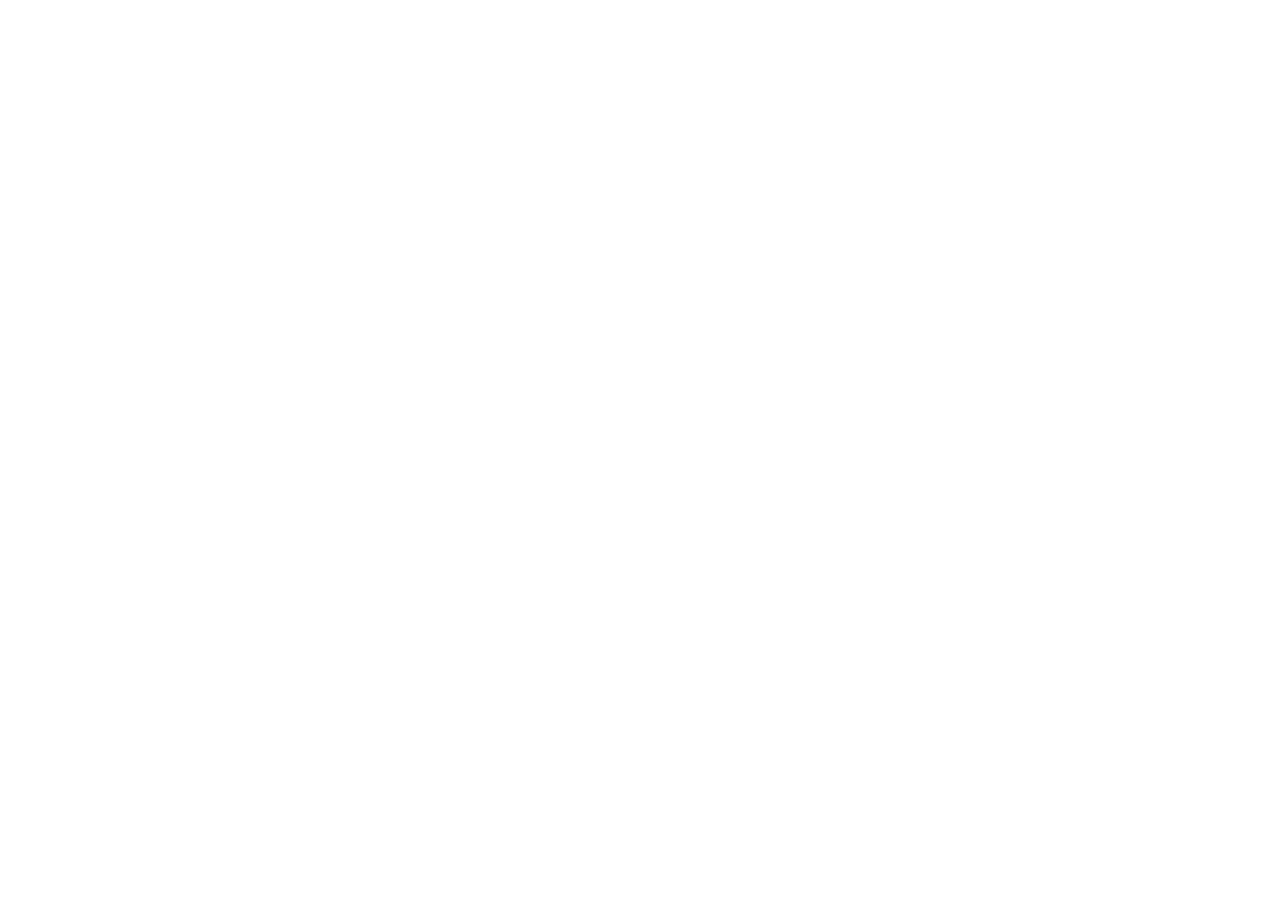
==== about.html @ 585db2f2 "added same logo from footer to navbar.Also put icons and About us hyperlink in a div called icons" ====
<!DOCTYPE html>
<html lang="en">
<head>
    <meta charset="UTF-8">
    <meta name="viewport" content="width=device-width, initial-scale=1.0">
    <title>Document</title>
    <link rel="stylesheet" href="style.css">
</head>
<body>
    
</body>
</html>
---- style.css ----
*{
    padding: 0;
    margin: 0;
    box-sizing: border-box;
}
.container{
    width: 100vw;
    height: 100vh;
    background-image: linear-gradient(cornflowerblue,lightblue,white);
    display: flex;
    flex-wrap: wrap;
}
.navbar{
    height: 5%;
    width: 100%;
    background-color: lightgray;
    display: flex;
    justify-content: space-evenly;
    font-size: 1.5em;
    color: white;
    font-family: cursive;
}


.image{
    height: 30%;
    width: 100%;
    background-color: lightcyan;
    display: flex;
    justify-content: center;
}

.description{
    height: 30%;
    width: 100%;
    background-color: lightblue;
    font-family: Arial, Helvetica, sans-serif;
    color: white;
    display: flex;
    flex-direction: column;
    text-align: center;
    justify-content: space-evenly;
}
.description h1{
    font-family: cursive;
}
.list{
    height: 30%;
    width: 100%;
    background-color: lightskyblue;
    display: flex;
    flex-direction: column;
    justify-content: center;
    align-items: center;
    color: white;
    font-size: 1.5em;
}
.footer{
    height: 5%;
    width: 100%;
    background-color: lightgrey;
    display: flex;
    justify-content: space-around;
    
    
}

.footerbutton button {
    
    height: 30px;
    width: 100px;
    background-color: aqua;
    /* margin-right: 20px; */
}
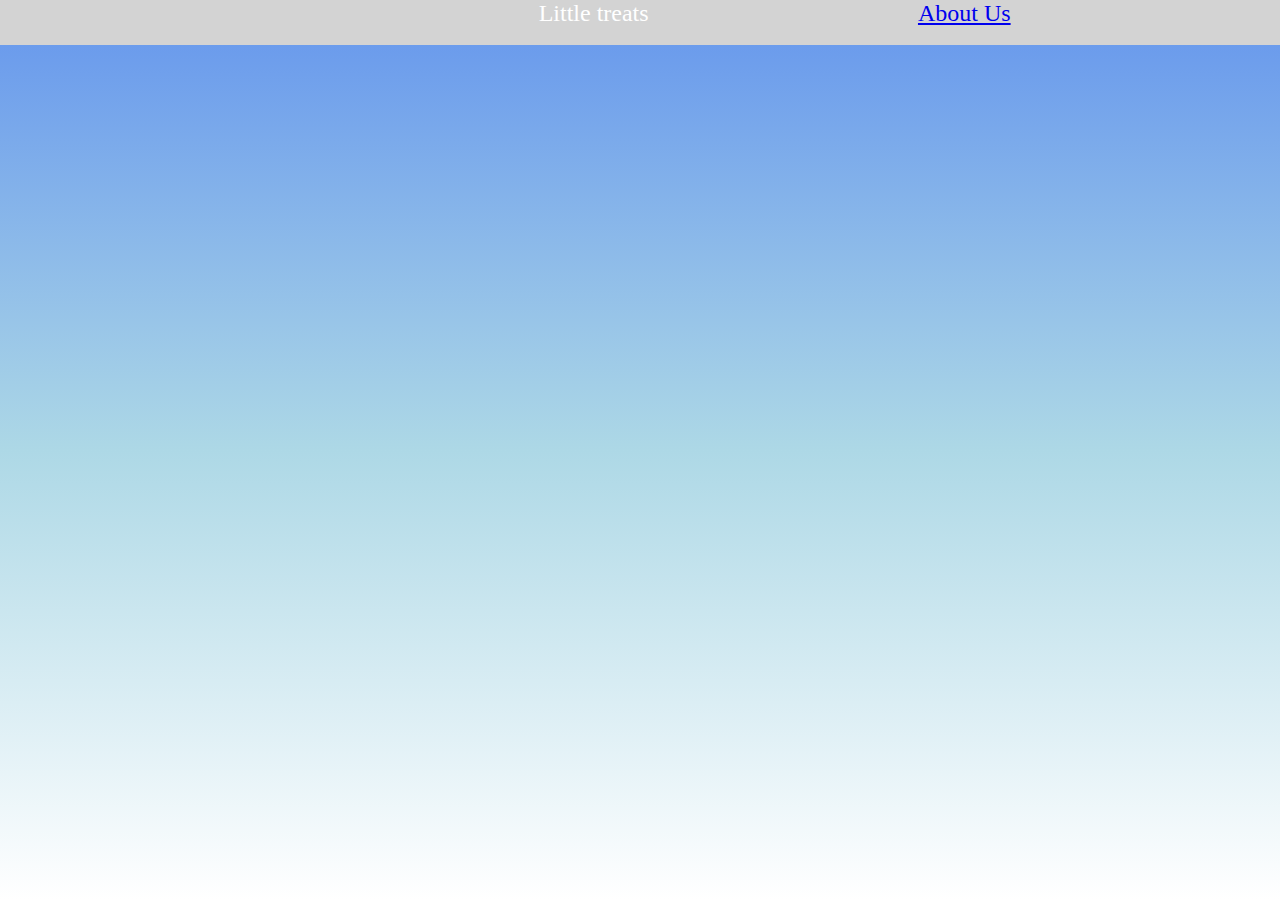
==== commit 338eafd5: "added a new page about us and added navbar" ====
--- a/about.html
+++ b/about.html
@@ -3,10 +3,21 @@
 <head>
     <meta charset="UTF-8">
     <meta name="viewport" content="width=device-width, initial-scale=1.0">
-    <title>Document</title>
+    <title>About Us</title>
     <link rel="stylesheet" href="style.css">
 </head>
 <body>
-    
+    <div class="container">
+        <div class="navbar">
+            <img src="https://img.freepik.com/free-vector/bakery-shop-logo-emblem-template_17005-1482.jpg" alt="">
+           <p>Little treats</p>
+           <div class="icon">
+            <ion-icon  name="home-outline"></ion-icon>
+            <ion-icon  name="search-outline"></ion-icon>
+            <a target="_blank" href="/about.html">About Us</a>
+        </div>
+        
+        
+    </div>
 </body>
 </html>--- a/style.css
+++ b/style.css
@@ -71,4 +71,4 @@
     width: 100px;
     background-color: aqua;
     /* margin-right: 20px; */
-}+}
